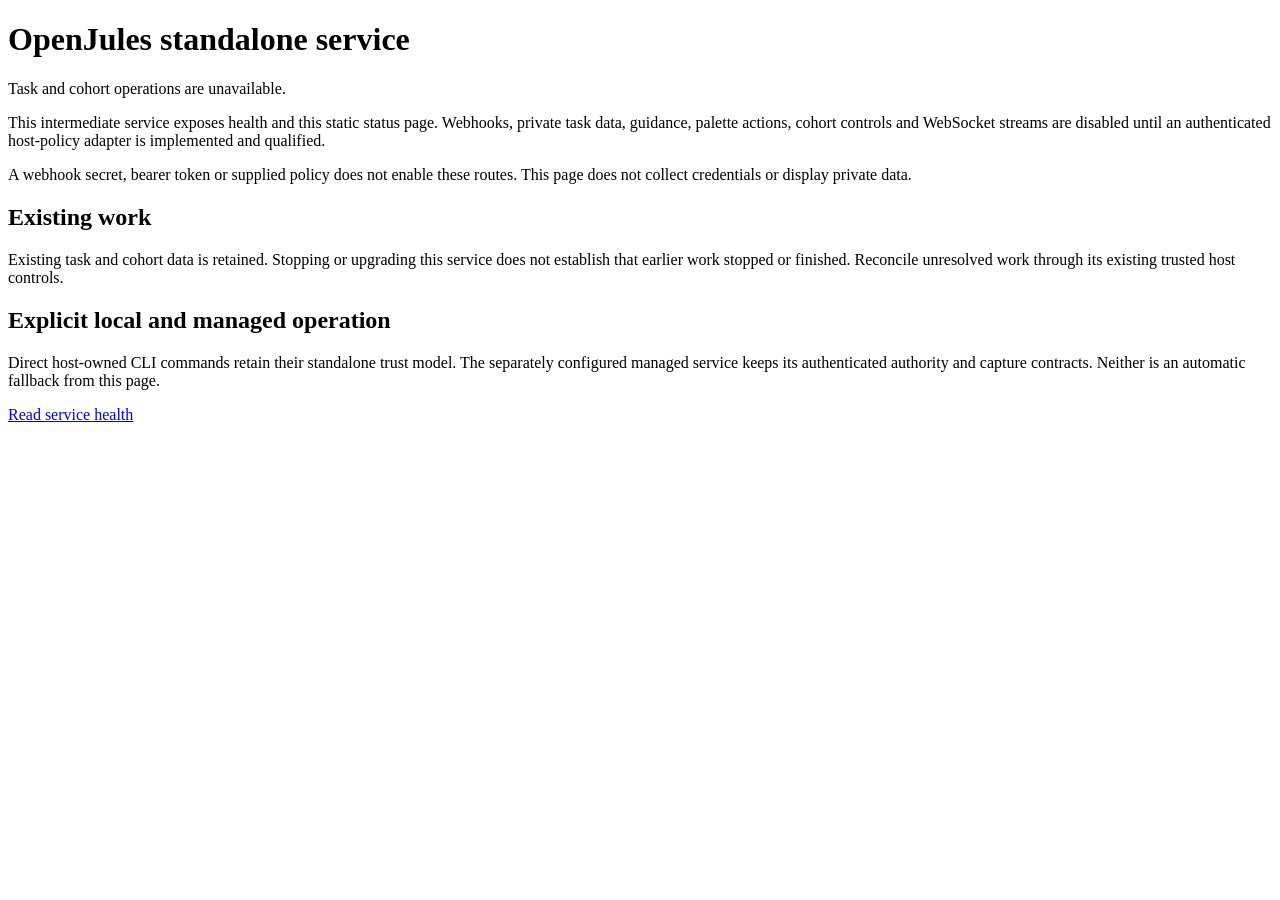
==== src/ui/static/standalone.html @ a72056d0 "Disable unadmitted standalone HTTP and WebSocket operations Implements the agreed first slice of #53" ====
<!doctype html>
<html lang="en">
<head>
  <meta charset="utf-8">
  <meta name="viewport" content="width=device-width, initial-scale=1">
  <title>OpenJules standalone service</title>
  <link rel="stylesheet" href="/static/standalone.css">
</head>
<body>
  <main>
    <h1>OpenJules standalone service</h1>
    <p class="status" role="status">Task and cohort operations are unavailable.</p>
    <p>This intermediate service exposes health and this static status page.
      Webhooks, private task data, guidance, palette actions, cohort controls
      and WebSocket streams are disabled until an authenticated host-policy
      adapter is implemented and qualified.</p>
    <p>A webhook secret, bearer token or supplied policy does not enable these
      routes. This page does not collect credentials or display private data.</p>
    <h2>Existing work</h2>
    <p>Existing task and cohort data is retained. Stopping or upgrading this
      service does not establish that earlier work stopped or finished.
      Reconcile unresolved work through its existing trusted host controls.</p>
    <h2>Explicit local and managed operation</h2>
    <p>Direct host-owned CLI commands retain their standalone trust model.
      The separately configured managed service keeps its authenticated
      authority and capture contracts. Neither is an automatic fallback from
      this page.</p>
    <p><a href="/health">Read service health</a></p>
  </main>
</body>
</html>
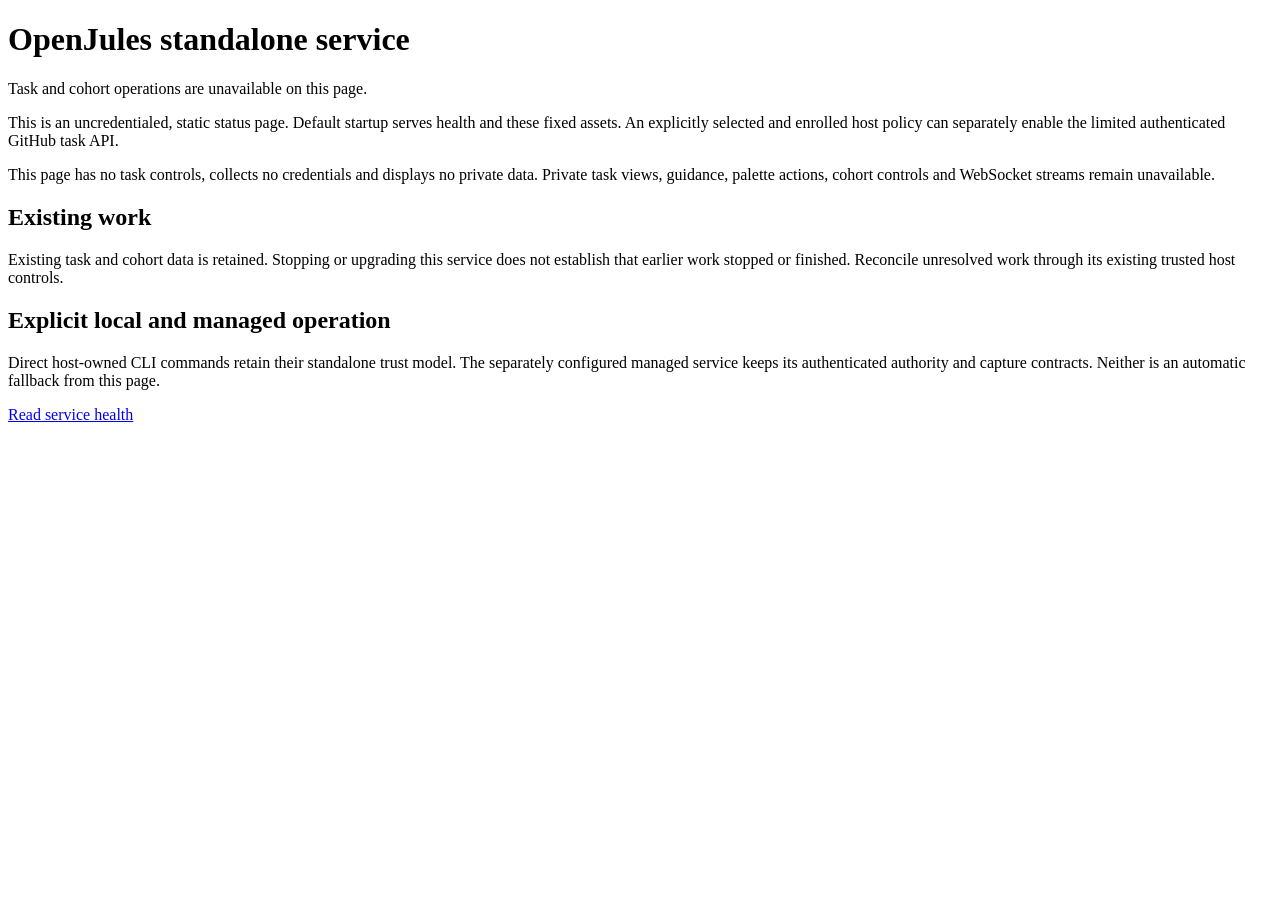
==== commit d7f17a6a: "feat: add explicitly enrolled task-only standalone ingress Implement the adopted #53 task ingress sl" ====
--- a/src/ui/static/standalone.html
+++ b/src/ui/static/standalone.html
@@ -9,13 +9,13 @@
 <body>
   <main>
     <h1>OpenJules standalone service</h1>
-    <p class="status" role="status">Task and cohort operations are unavailable.</p>
-    <p>This intermediate service exposes health and this static status page.
-      Webhooks, private task data, guidance, palette actions, cohort controls
-      and WebSocket streams are disabled until an authenticated host-policy
-      adapter is implemented and qualified.</p>
-    <p>A webhook secret, bearer token or supplied policy does not enable these
-      routes. This page does not collect credentials or display private data.</p>
+    <p class="status" role="status">Task and cohort operations are unavailable on this page.</p>
+    <p>This is an uncredentialed, static status page. Default startup serves
+      health and these fixed assets. An explicitly selected and enrolled host
+      policy can separately enable the limited authenticated GitHub task API.</p>
+    <p>This page has no task controls, collects no credentials and displays no
+      private data. Private task views, guidance, palette actions, cohort
+      controls and WebSocket streams remain unavailable.</p>
     <h2>Existing work</h2>
     <p>Existing task and cohort data is retained. Stopping or upgrading this
       service does not establish that earlier work stopped or finished.
